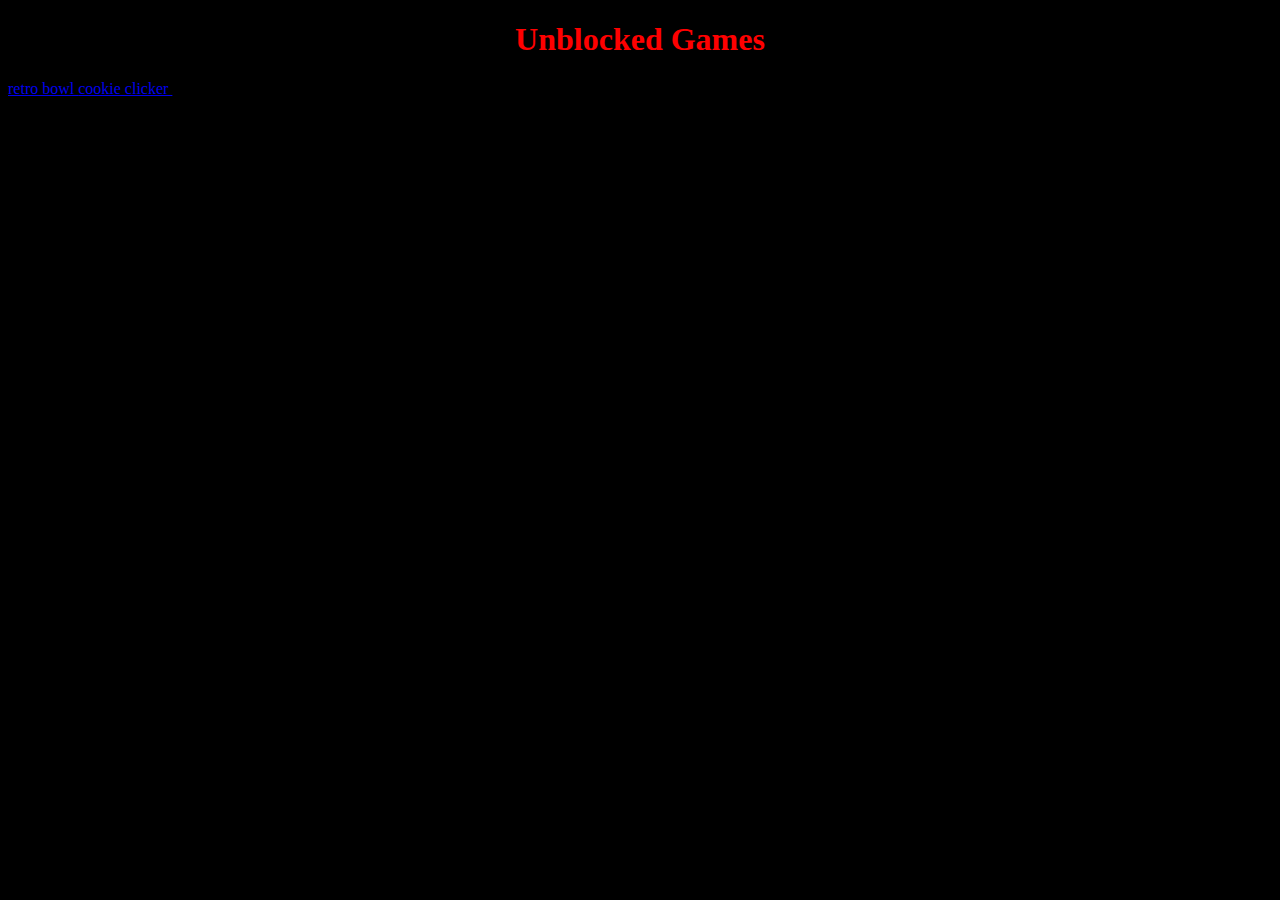
==== index.html @ 12251e01 "Add files via upload" ====
<!DOCTYPE html>
<html lang="en">
<head>
  <meta charset="UTF-8">
  <meta http-equiv="X-UA-Compatible" content="IE=edge">
  <meta name="viewport" content="width=device-width, initial-scale=1.0">
  <link rel="stylesheet" href="style.css">
  <title>Unblocked games</title>
</head>
<body>
  <center>
    <h1>Unblocked Games</h1>
  </center></h1>
  </center></h1>
  <a href="games/retro bowl.html"
    <button> retro bowl</button>  
  <a href="games/cookie clicker.html"
    <button> cookie clicker</button>
  </a><
</body>
</html>
---- style.css ----
body {  
  background-color: black;
}
h1 {
  color: red;
}
button {
  background-color: black;
  color: white; 
  border-radius: 5px;
  padding-left: 30px;
  padding-right 30px;
  padding-top: 20px;
  padding-bottom: 20px;
  font-family: sans-serif;
  font-size: large;
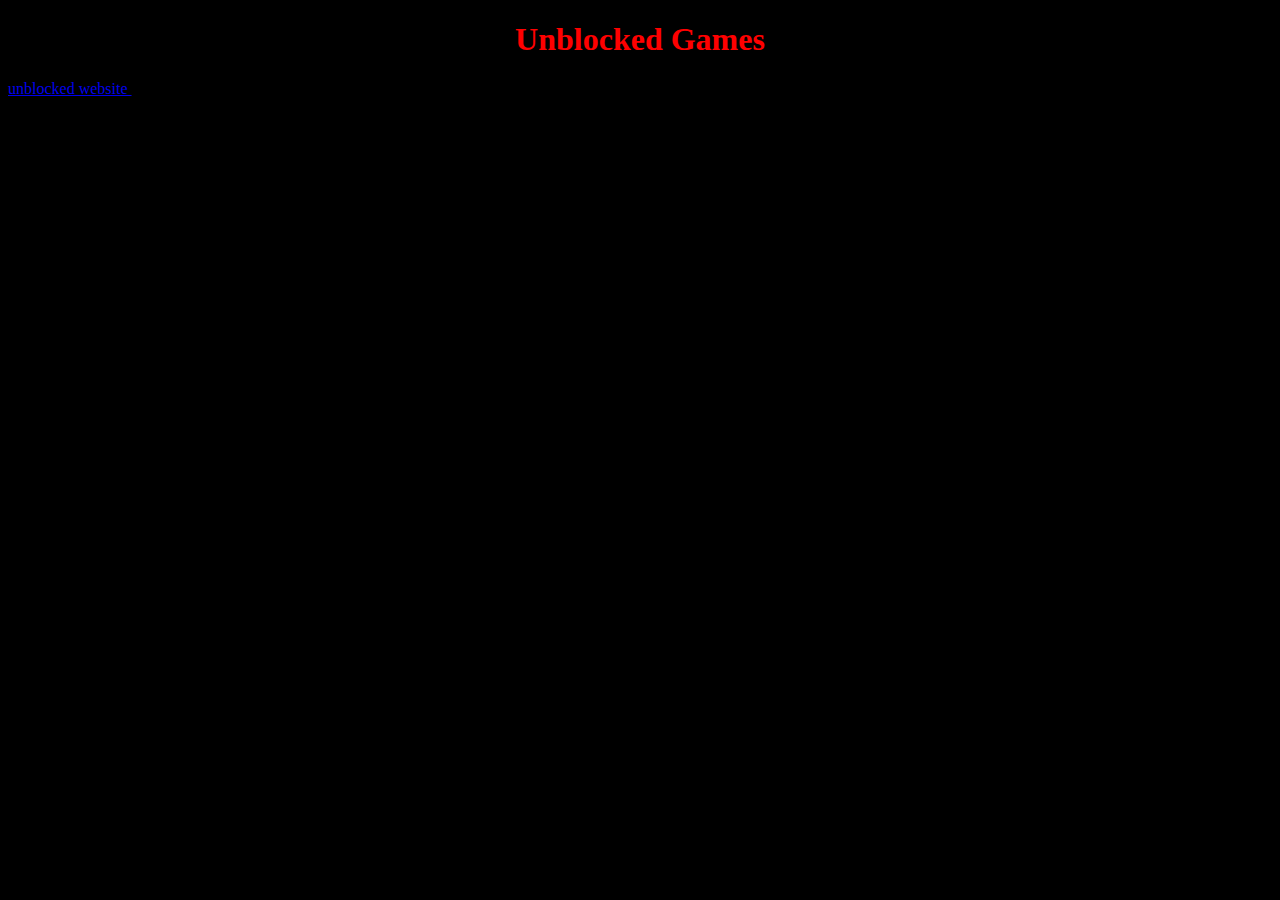
==== commit c2db1b80: "Update index.html" ====
--- a/index.html
+++ b/index.html
@@ -12,10 +12,9 @@
     <h1>Unblocked Games</h1>
   </center></h1>
   </center></h1>
-  <a href="games/retro bowl.html"
-    <button> retro bowl</button>  
-  <a href="games/cookie clicker.html"
-    <button> cookie clicker</button>
+  <a href="games/unblocked website"
+    <button> unblocked website</button>  
+
   </a><
 </body>
-</html>+</html>
